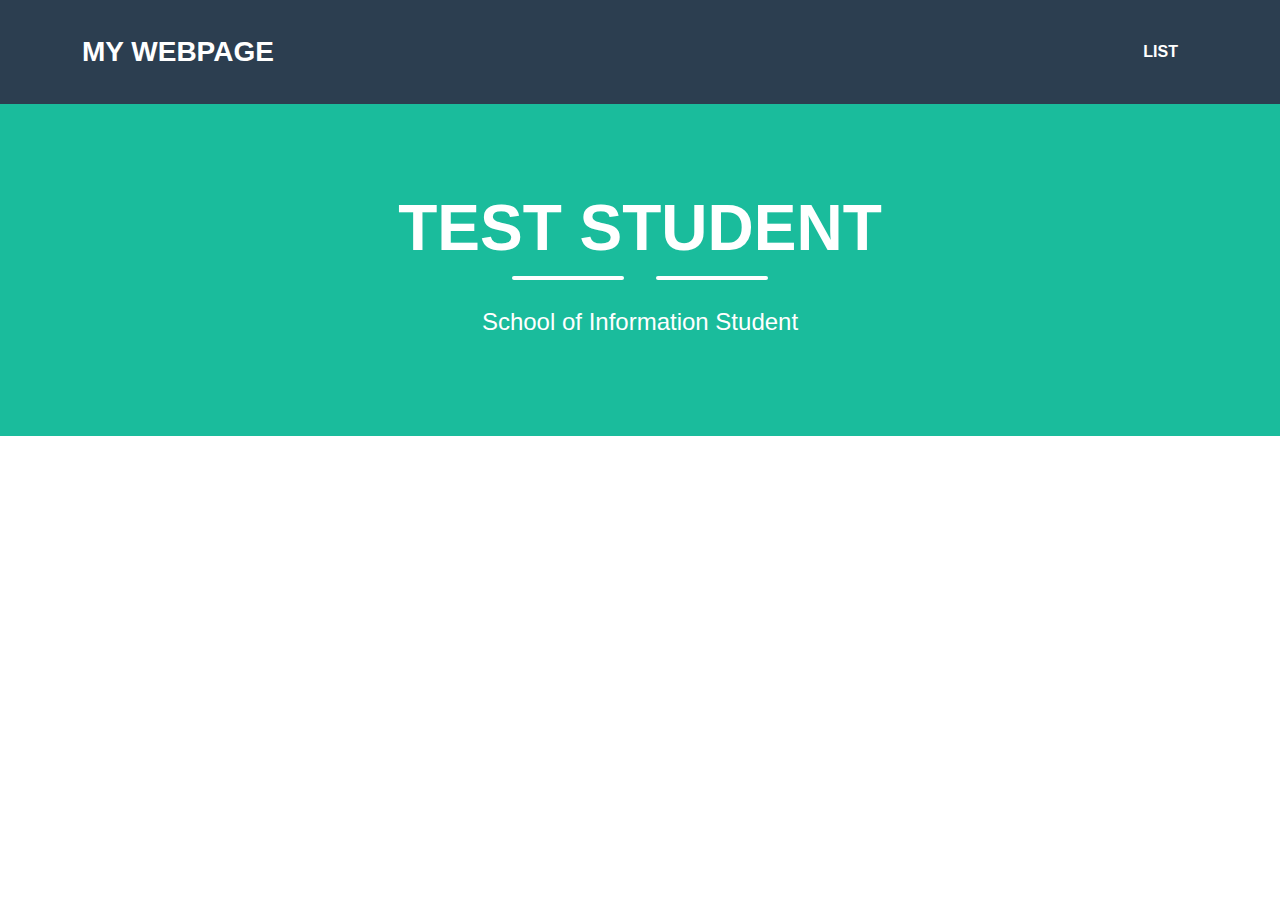
==== index.html @ 59a690ef "202 assignment" ====
<!DOCTYPE HTML>  
<html>  
    <header>
        <link rel="stylesheet" href="style.css">
        <link rel="stylesheet" href="table_style.css">
        <title>My Webpage Title</title>
    </header>
    <body>  
        <!---Navigation--->
        <!--This section of code defines the navigation bar at the top of the page.  The classes used here are defined in the style.css file.-->
        <nav class="navbar navbar-expand-lg bg-secondary text-uppercase fixed-top" id="mainNav">
            <div class="container">
                <!--This code defines the "My Webpage" link in the top left corner of the navigation pane-->
                <a class="navbar-brand" href="./index.html">My Webpage</a>
                <!--This code defines the "List" link in the top right corner of the navigation pane-->
                <ul class="navbar-nav ms-auto">
                    <li class="nav-item mx-0 mx-lg-1"><a class="nav-link py-3 px-0 px-lg-3 rounded" href="./list.html">List</a></li>
                </ul>
            </div>
        </nav>
        <!--This section defines the middle section of the webpage-->
        <header class="masthead bg-primary text-white text-center">
            <div class="container d-flex align-items-center flex-column">
                
                <!-- This code is for the student name-->
                <h1 class="masthead-heading text-uppercase mb-0">Test Student</h1>
                <!--This code creates the two lines separating the student name from the subtitle-->
                <div class="divider-custom divider-light">
                    <div class="divider-custom-line"></div>
                    <div class="divider-custom-line"></div>
                </div>
                <!--This code creates the subheading underneath the line dividers-->
                <p class="masthead-subheading font-weight-light mb-0">School of Information Student</p>
            </div>
        </header>
        <section class="text-center">

            <div class="col-md-6 col-lg-4 mb-5">
                <!-- put your bio paragraph here; remember to use the correct html tags -->
                
            </div>
        </section>
    </body>

</html>
---- table_style.css ----
table {
  width: 75%;
  font-size: large;
}

td {
  padding: 10px;
}
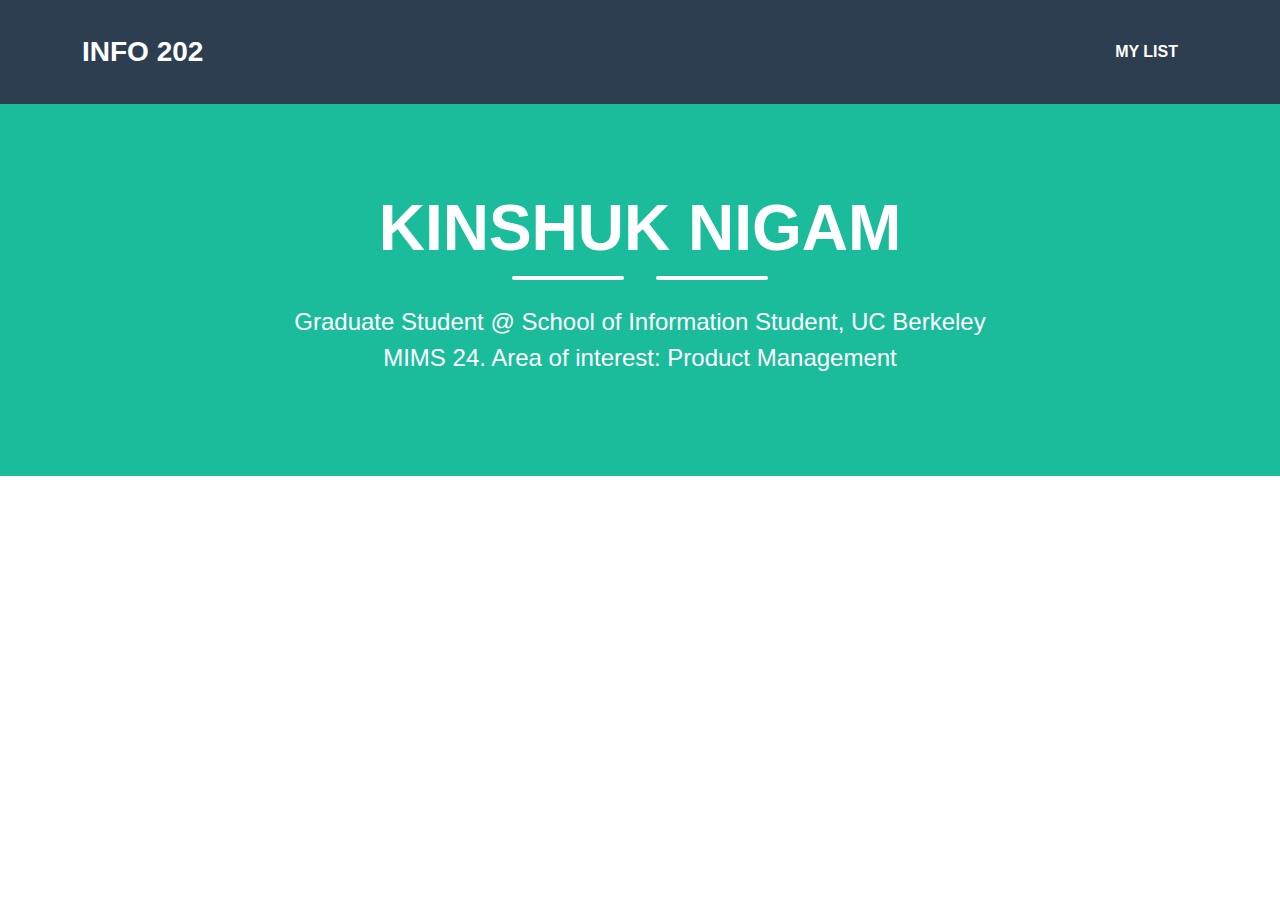
==== commit 01cdb74f: "info 202: Task 1.2" ====
--- a/index.html
+++ b/index.html
@@ -3,7 +3,7 @@
     <header>
         <link rel="stylesheet" href="style.css">
         <link rel="stylesheet" href="table_style.css">
-        <title>My Webpage Title</title>
+        <title>Kinshuk Nigam</title>
     </header>
     <body>  
         <!---Navigation--->
@@ -11,10 +11,10 @@
         <nav class="navbar navbar-expand-lg bg-secondary text-uppercase fixed-top" id="mainNav">
             <div class="container">
                 <!--This code defines the "My Webpage" link in the top left corner of the navigation pane-->
-                <a class="navbar-brand" href="./index.html">My Webpage</a>
+                <a class="navbar-brand" href="./index.html">Info 202</a>
                 <!--This code defines the "List" link in the top right corner of the navigation pane-->
                 <ul class="navbar-nav ms-auto">
-                    <li class="nav-item mx-0 mx-lg-1"><a class="nav-link py-3 px-0 px-lg-3 rounded" href="./list.html">List</a></li>
+                    <li class="nav-item mx-0 mx-lg-1"><a class="nav-link py-3 px-0 px-lg-3 rounded" href="./list.html">My List</a></li>
                 </ul>
             </div>
         </nav>
@@ -23,14 +23,15 @@
             <div class="container d-flex align-items-center flex-column">
                 
                 <!-- This code is for the student name-->
-                <h1 class="masthead-heading text-uppercase mb-0">Test Student</h1>
+                <h1 class="masthead-heading text-uppercase mb-0">Kinshuk Nigam</h1>
                 <!--This code creates the two lines separating the student name from the subtitle-->
                 <div class="divider-custom divider-light">
                     <div class="divider-custom-line"></div>
                     <div class="divider-custom-line"></div>
                 </div>
                 <!--This code creates the subheading underneath the line dividers-->
-                <p class="masthead-subheading font-weight-light mb-0">School of Information Student</p>
+                <p class="masthead-subheading font-weight-light mb-0">Graduate Student @ School of Information Student, UC Berkeley</p>
+                <p class="masthead-subheading font-weight-light mb-1">MIMS 24. Area of interest: Product Management</p>
             </div>
         </header>
         <section class="text-center">
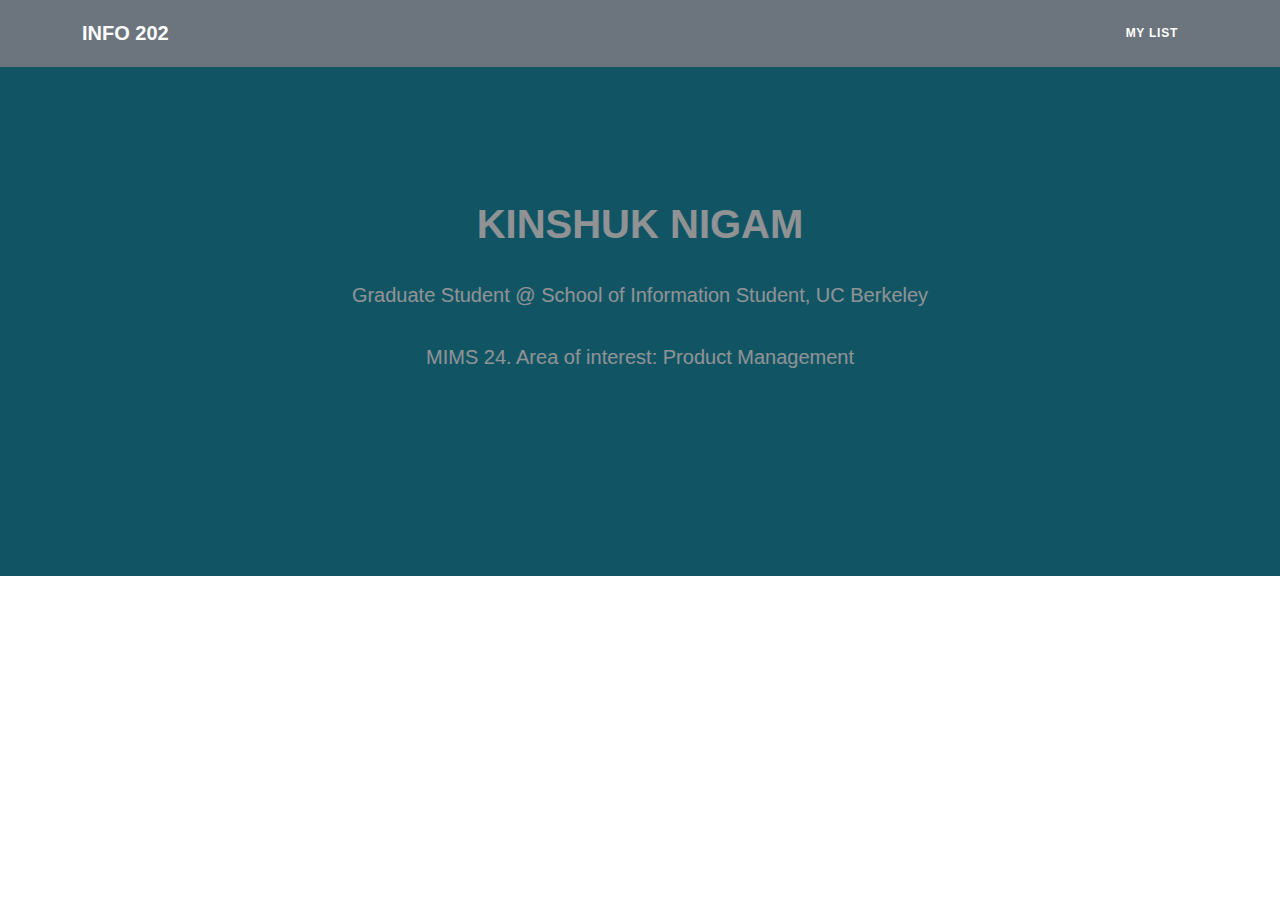
==== commit 43e3bebf: "info 202: Task 1.3" ====
--- a/index.html
+++ b/index.html
@@ -1,7 +1,7 @@
 <!DOCTYPE HTML>  
 <html>  
     <header>
-        <link rel="stylesheet" href="style.css">
+        <link rel="stylesheet" href="style3.css">
         <link rel="stylesheet" href="table_style.css">
         <title>Kinshuk Nigam</title>
     </header>
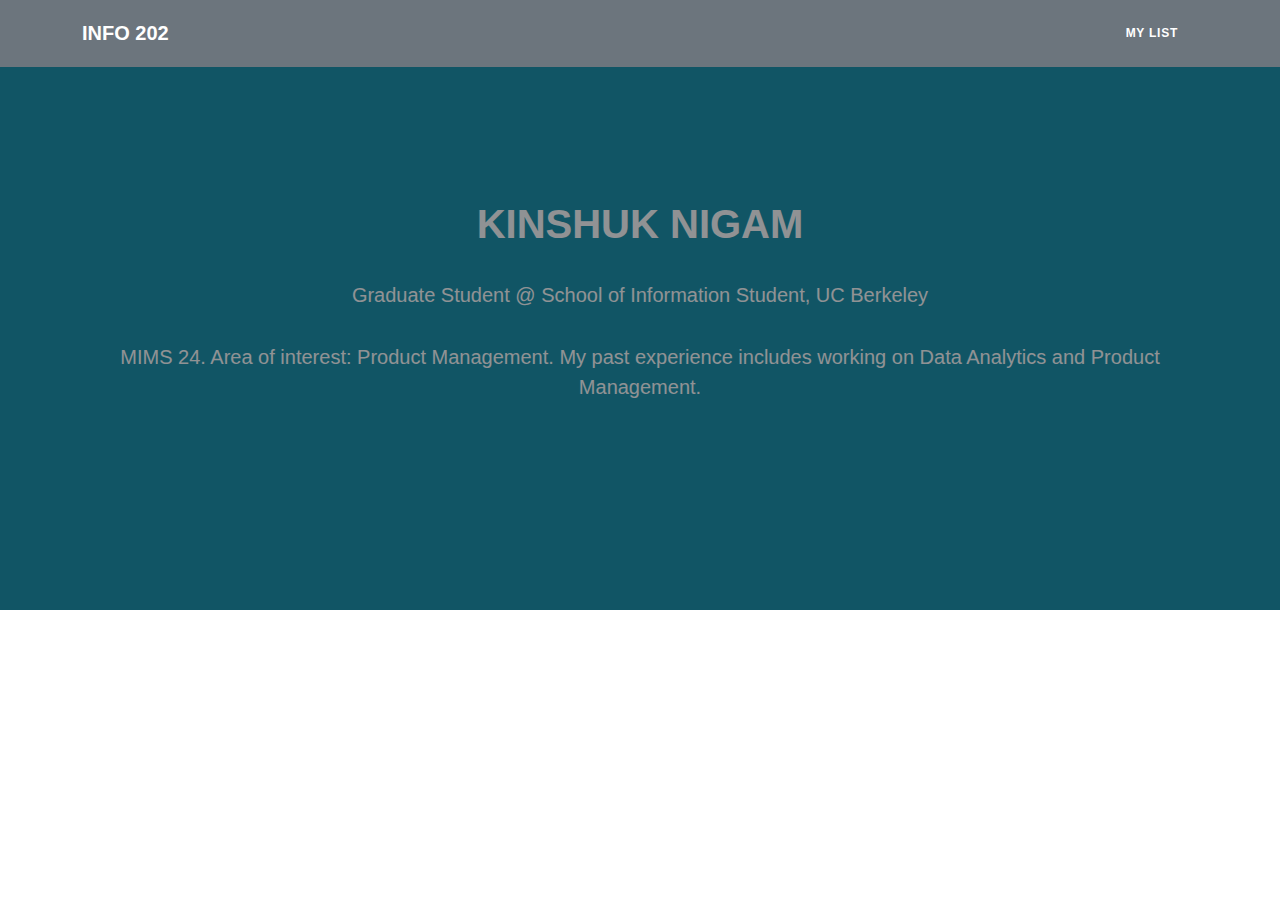
==== commit 3950487a: "info 202: Task 3" ====
--- a/index.html
+++ b/index.html
@@ -31,12 +31,14 @@
                 </div>
                 <!--This code creates the subheading underneath the line dividers-->
                 <p class="masthead-subheading font-weight-light mb-0">Graduate Student @ School of Information Student, UC Berkeley</p>
-                <p class="masthead-subheading font-weight-light mb-1">MIMS 24. Area of interest: Product Management</p>
+                <p class="masthead-subheading font-weight-light mb-2">MIMS 24. Area of interest: Product Management. My past experience includes working on Data Analytics and Product Management. </p>
             </div>
         </header>
         <section class="text-center">
 
             <div class="col-md-6 col-lg-4 mb-5">
+
+                
                 <!-- put your bio paragraph here; remember to use the correct html tags -->
                 
             </div>
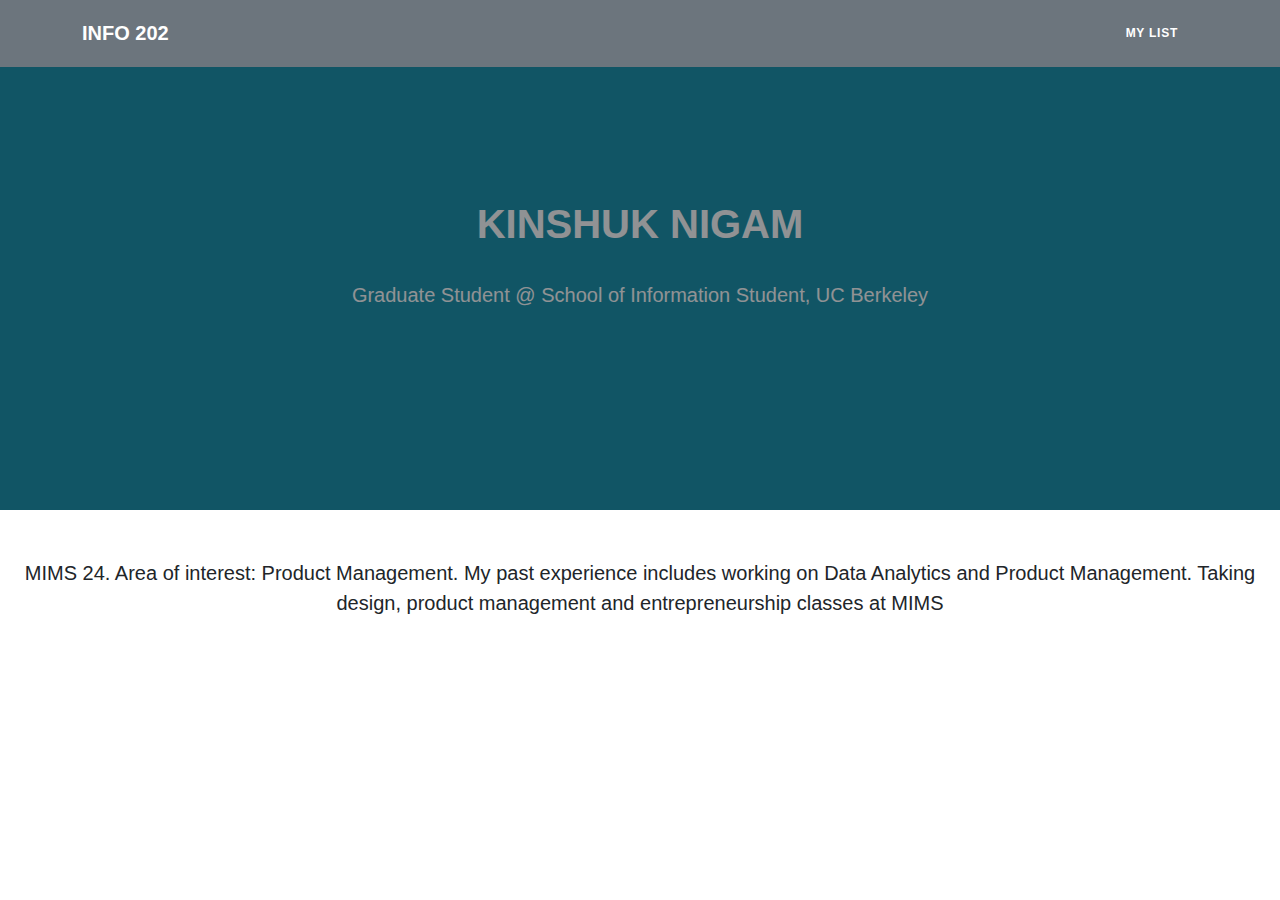
==== commit 0da57987: "info 202: Task all" ====
--- a/index.html
+++ b/index.html
@@ -31,16 +31,14 @@
                 </div>
                 <!--This code creates the subheading underneath the line dividers-->
                 <p class="masthead-subheading font-weight-light mb-0">Graduate Student @ School of Information Student, UC Berkeley</p>
-                <p class="masthead-subheading font-weight-light mb-2">MIMS 24. Area of interest: Product Management. My past experience includes working on Data Analytics and Product Management. </p>
+                
             </div>
         </header>
         <section class="text-center">
 
-            <div class="col-md-6 col-lg-4 mb-5">
-
-                
+            <div>
                 <!-- put your bio paragraph here; remember to use the correct html tags -->
-                
+                <p class="para" style="text-align:center" >MIMS 24. Area of interest: Product Management. My past experience includes working on Data Analytics and Product Management. Taking design, product management and entrepreneurship classes at MIMS</p>
             </div>
         </section>
     </body>
